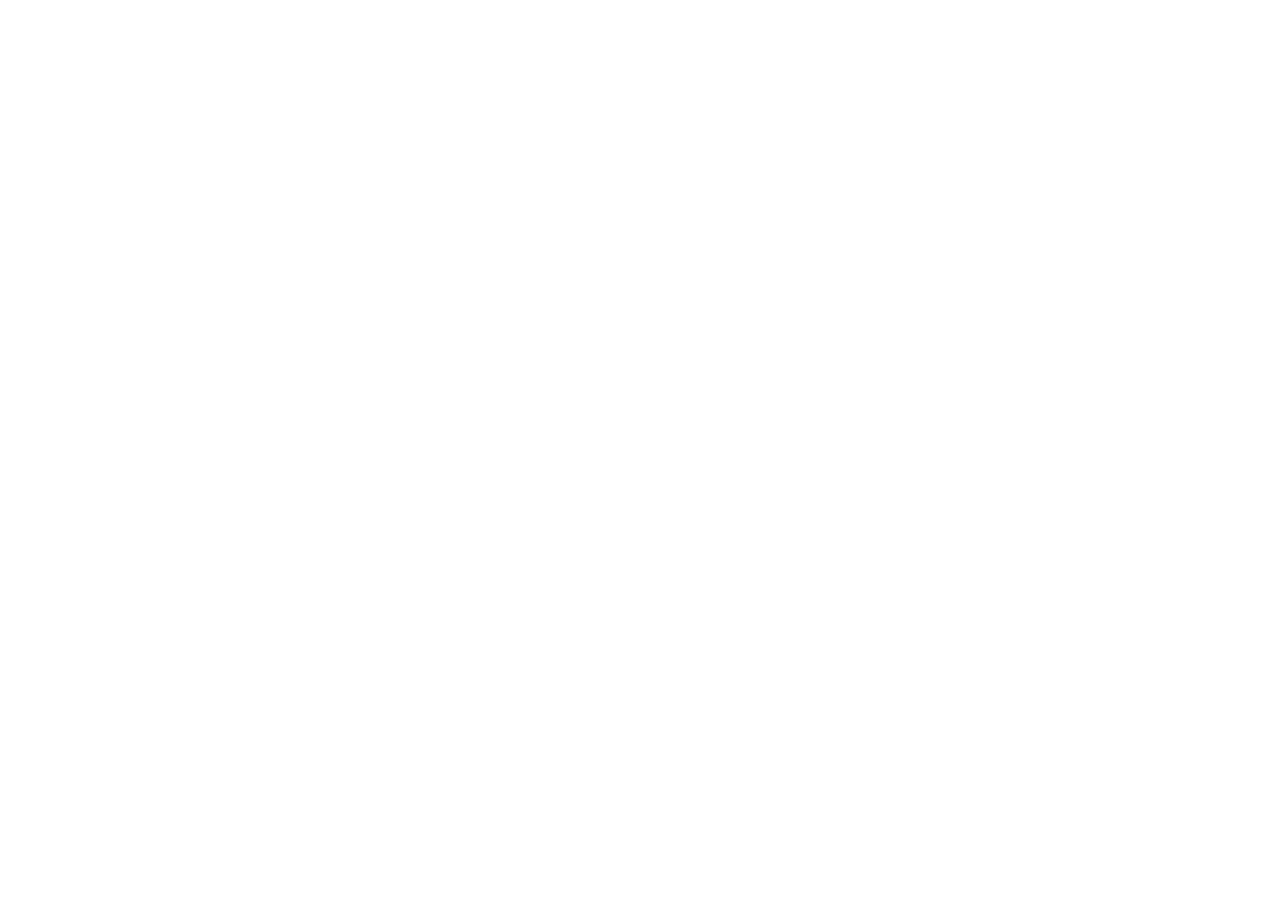
==== Week3/Day1/Intro_to_DOM/ExercisesXP/index.html @ e9b4a005 "ExercisesXP upload" ====
<!-- 🌟 Exercise 1 : Users
Instructions
<div id="container">Users:</div>
<ul class="list">
    <li>John</li>
    <li>Pete</li>
</ul>
<ul class="list">
    <li>David</li>
    <li>Sarah</li>
    <li>Dan</li>
</ul>


Add the code above, to your HTML file

Using Javascript:
Retrieve the div and console.log it
Change the name “Pete” to “Richard”.
Change each first name of the two <ul>'s to your name.
Delete the <li> that contains the text node “Sarah”.

Bonus - Using Javascript:
Add a class called student_list to both of the <ul>'s.
Add the classes university and attendance to the first <ul>. -->


<!DOCTYPE html>
<html lang="en">
<head>
    <meta charset="UTF-8">
    <meta http-equiv="X-UA-Compatible" content="IE=edge">
    <meta name="viewport" content="width=device-width, initial-scale=1.0">
    <title>Document</title>
</head>
<body>


    <!-- <div id="container">Users:</div>
    <ul class="list">
        <li>John</li>
        <li>Pete</li>
    </ul>
    <ul class="list">
        <li>David</li>
        <li>Sarah</li>
        <li>Dan</li>
    </ul> -->

    <!-- <div>Users:</div>
    <ul>
            <li>John</li>
            <li>Pete</li>
    </ul> -->

    <!-- <div id="navBar">
        <ul>
            <li><a href="#">Profile</a></li>
            <li><a href="#">Home</a></li>
            <li><a href="#">My Friends</a></li>
            <li><a href="#">Messenger</a></li>
            <li><a href="#">My Pics</a></li>
        </ul>
    </div> -->

    <div class="listBooks"></div>

    <script src="script.js"></script>
</body>
</html>
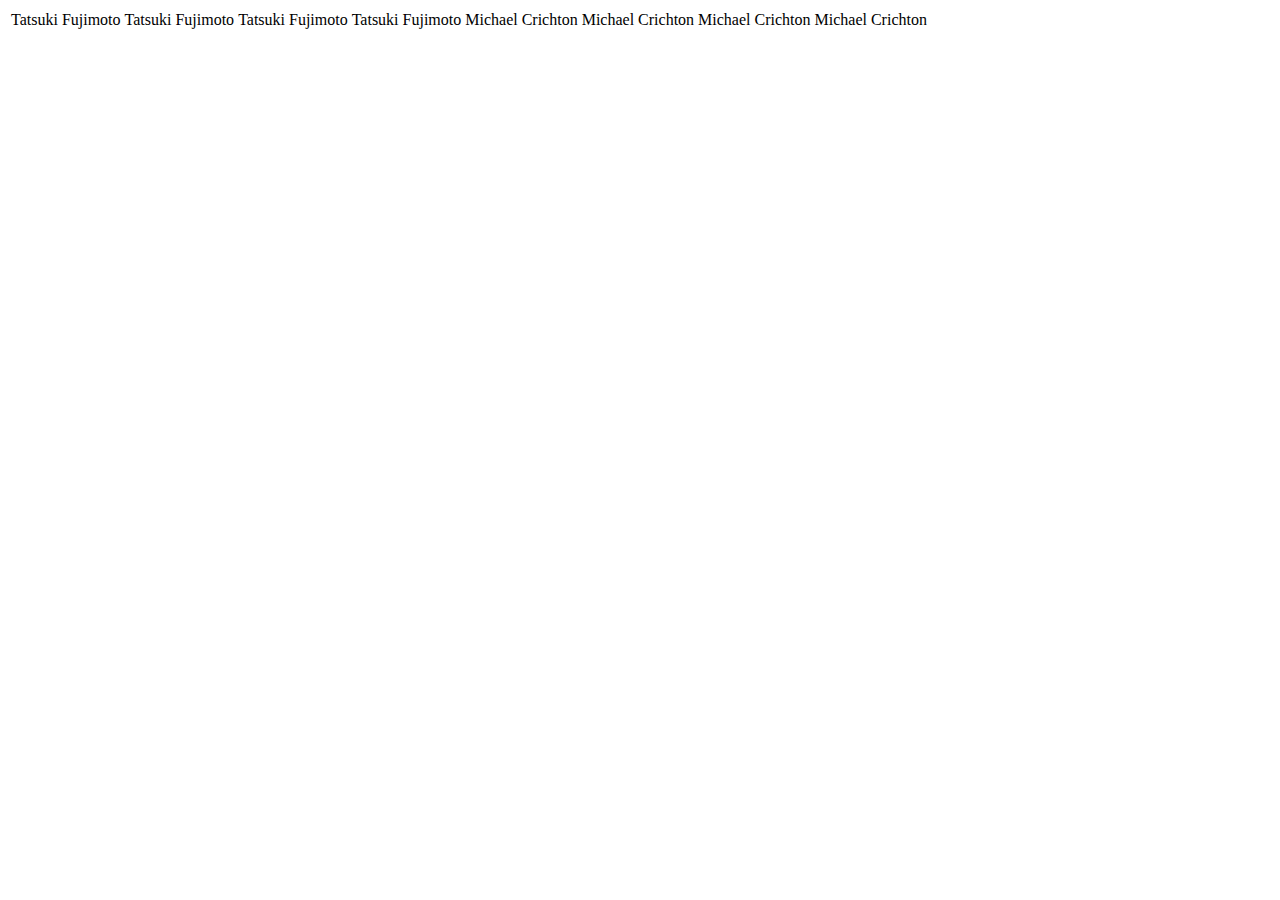
==== commit 4385495f: "uploading homework" ====
--- a/Week3/Day1/Intro_to_DOM/ExercisesXP/index.html
+++ b/Week3/Day1/Intro_to_DOM/ExercisesXP/index.html
@@ -63,7 +63,10 @@
         </ul>
     </div> -->
 
-    <div class="listBooks"></div>
+    <div class="listBooks">
+       
+    </div>
+
 
     <script src="script.js"></script>
 </body>
